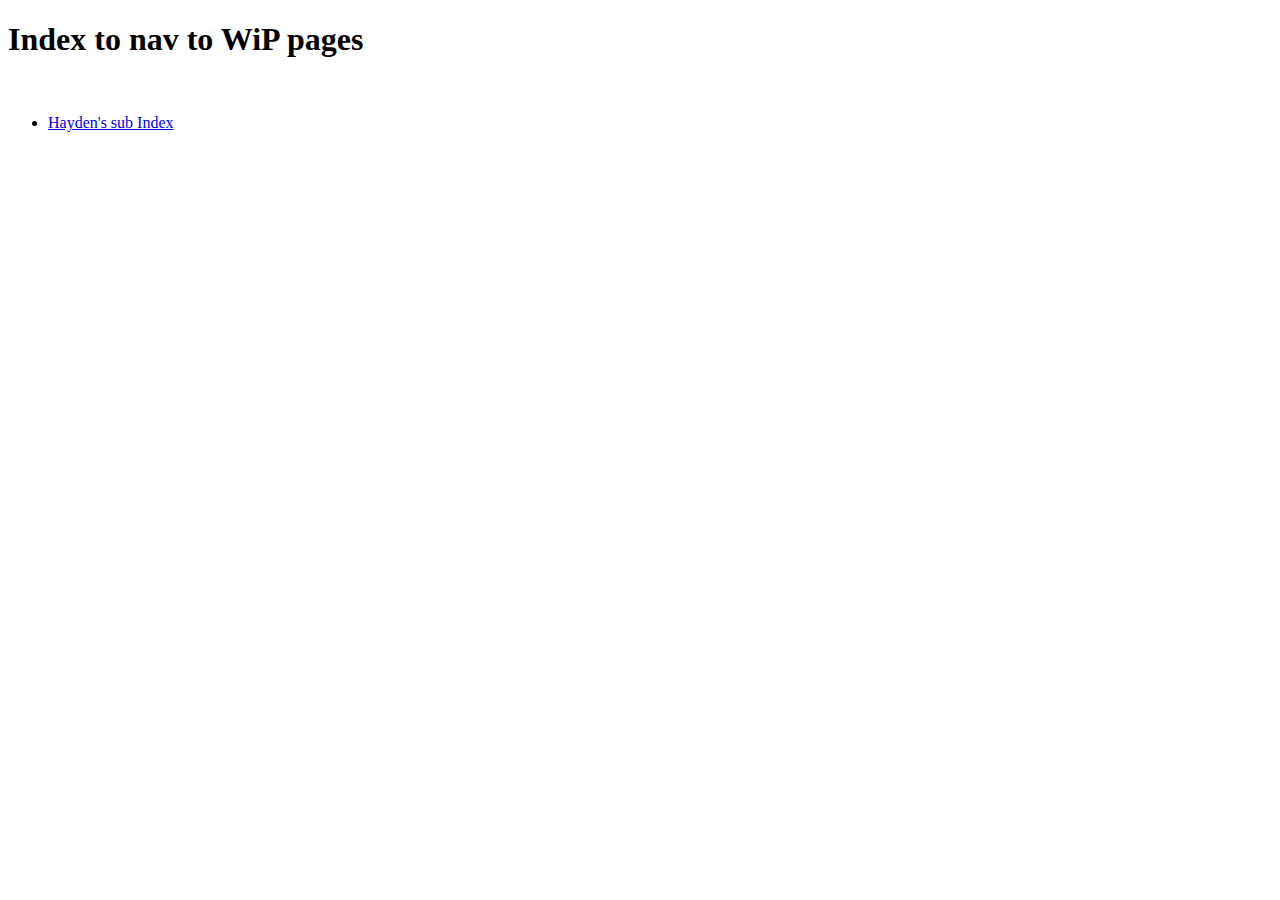
==== index.html @ b42566b6 "adding index" ====
<!DOCTYPE html>
<html>
<head lang="en">
    <meta charset="UTF-8">
    <title>Temp index, WiP</title>
</head>
<body>
    <h1> Index to nav to WiP pages </h1>
<br/>
    <ul>
        <li><a href="haydenIndex.html">Hayden's sub Index</a>        </li>
    </ul>
</body>
</html>
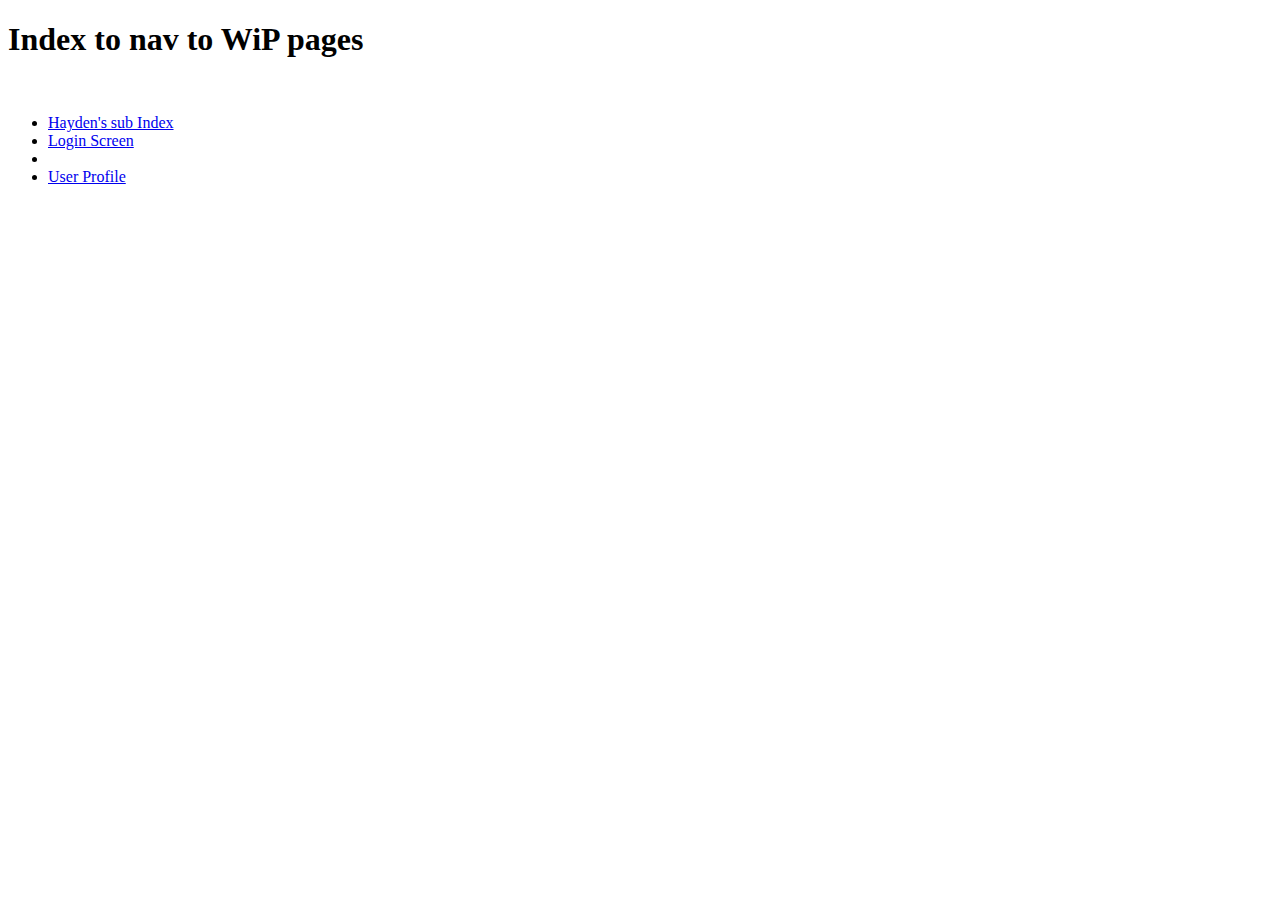
==== commit da9875a3: "added links to the three pages" ====
--- a/index.html
+++ b/index.html
@@ -5,10 +5,13 @@
     <title>Temp index, WiP</title>
 </head>
 <body>
-    <h1> Index to nav to WiP pages </h1>
+<h1> Index to nav to WiP pages </h1>
 <br/>
-    <ul>
-        <li><a href="haydenIndex.html">Hayden's sub Index</a>        </li>
-    </ul>
+<ul>
+    <li><a href="haydenIndex.html">Hayden's sub Index</a></li>
+    <li><a href="login.html">Login Screen</a></li>
+    <li><a href="forum.html"></a></li>
+    <li><a href="profile.html">User Profile</a></li>
+</ul>
 </body>
 </html>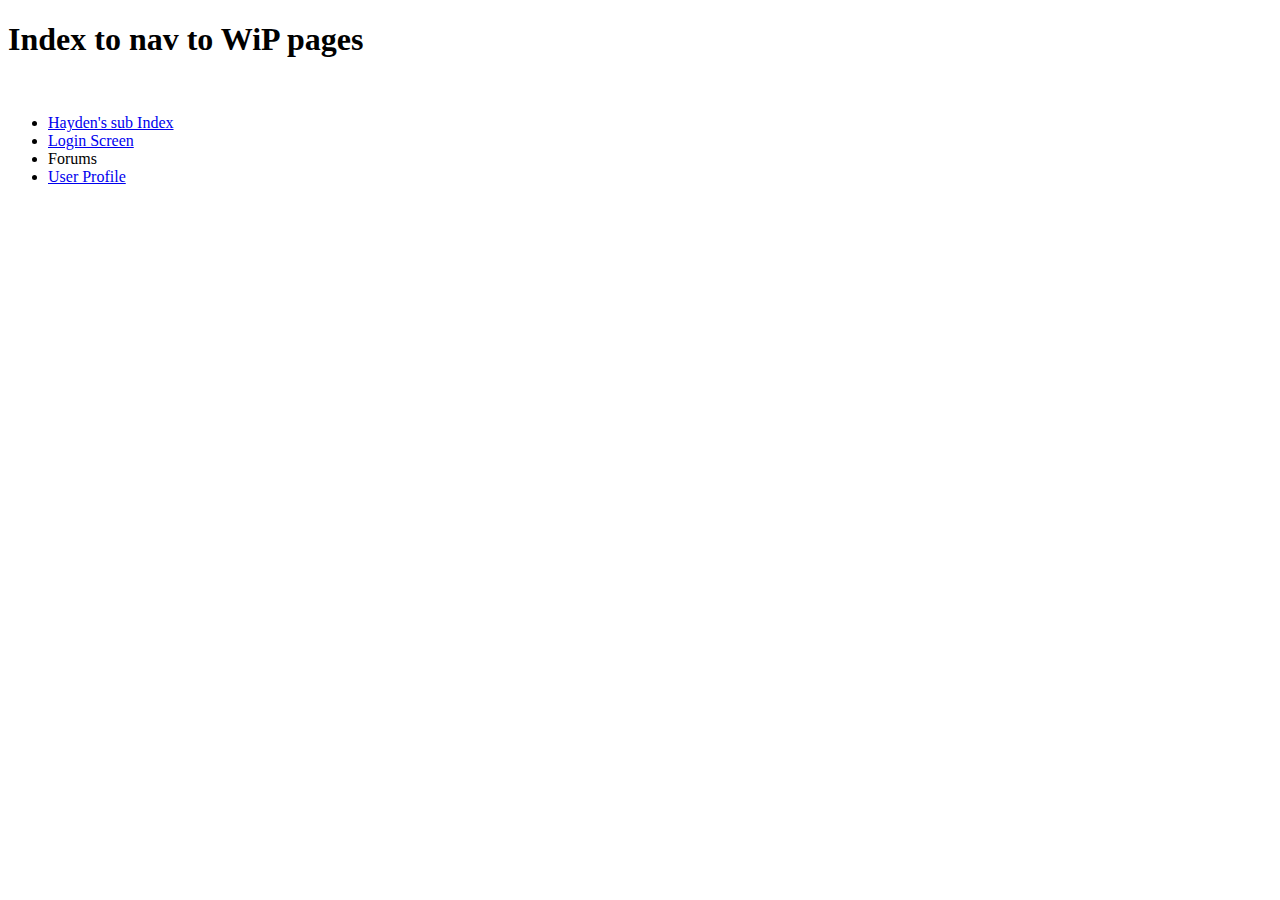
==== commit 226c6f3d: "forgot to add text for forum link" ====
--- a/index.html
+++ b/index.html
@@ -10,7 +10,7 @@
 <ul>
     <li><a href="haydenIndex.html">Hayden's sub Index</a></li>
     <li><a href="login.html">Login Screen</a></li>
-    <li><a href="forum.html"></a></li>
+    <li><a href="forum.html"></a>Forums</li>
     <li><a href="profile.html">User Profile</a></li>
 </ul>
 </body>
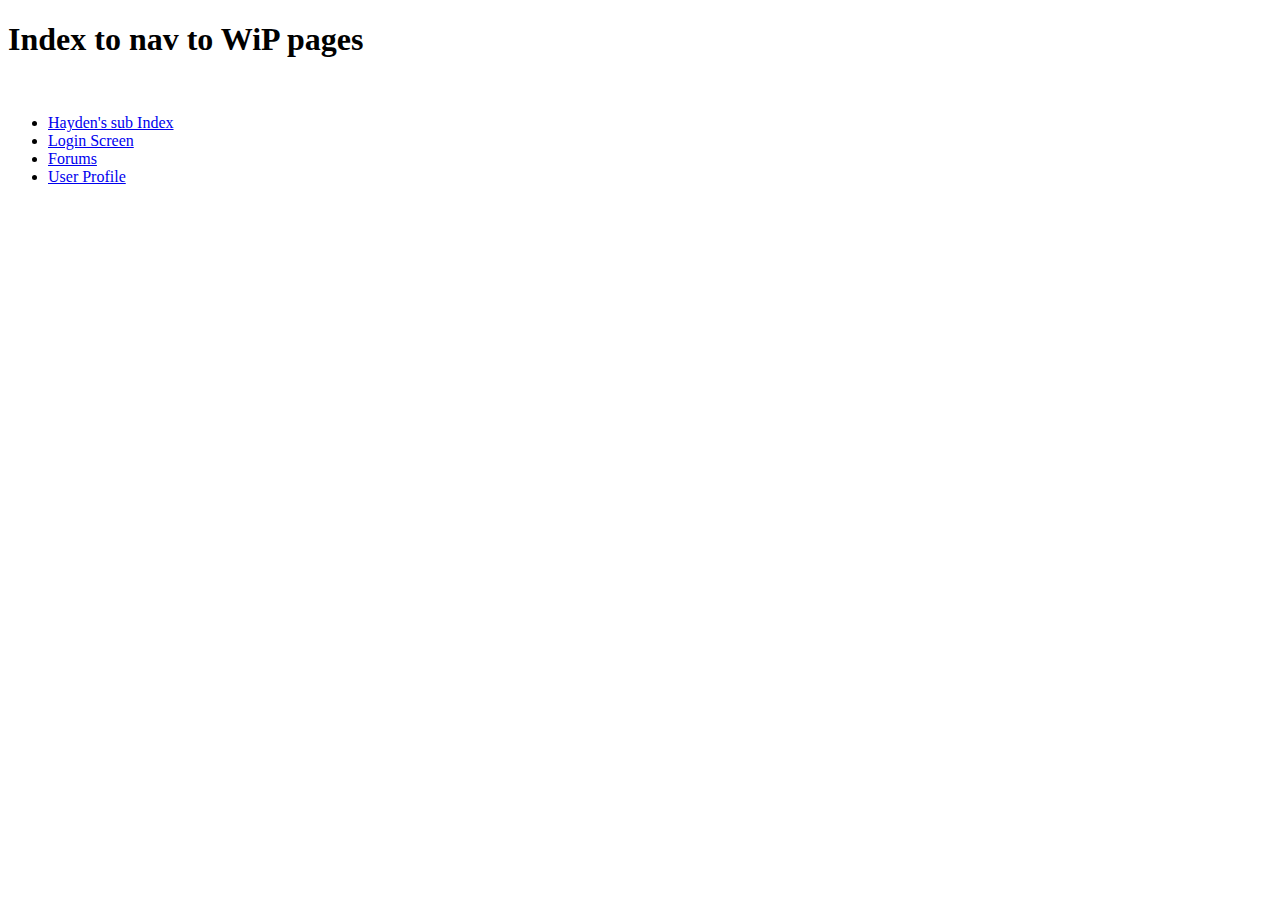
==== commit 709879ce: "minor fix" ====
--- a/index.html
+++ b/index.html
@@ -10,7 +10,7 @@
 <ul>
     <li><a href="haydenIndex.html">Hayden's sub Index</a></li>
     <li><a href="login.html">Login Screen</a></li>
-    <li><a href="forum.html"></a>Forums</li>
+    <li><a href="forum.html">Forums</a></li>
     <li><a href="profile.html">User Profile</a></li>
 </ul>
 </body>
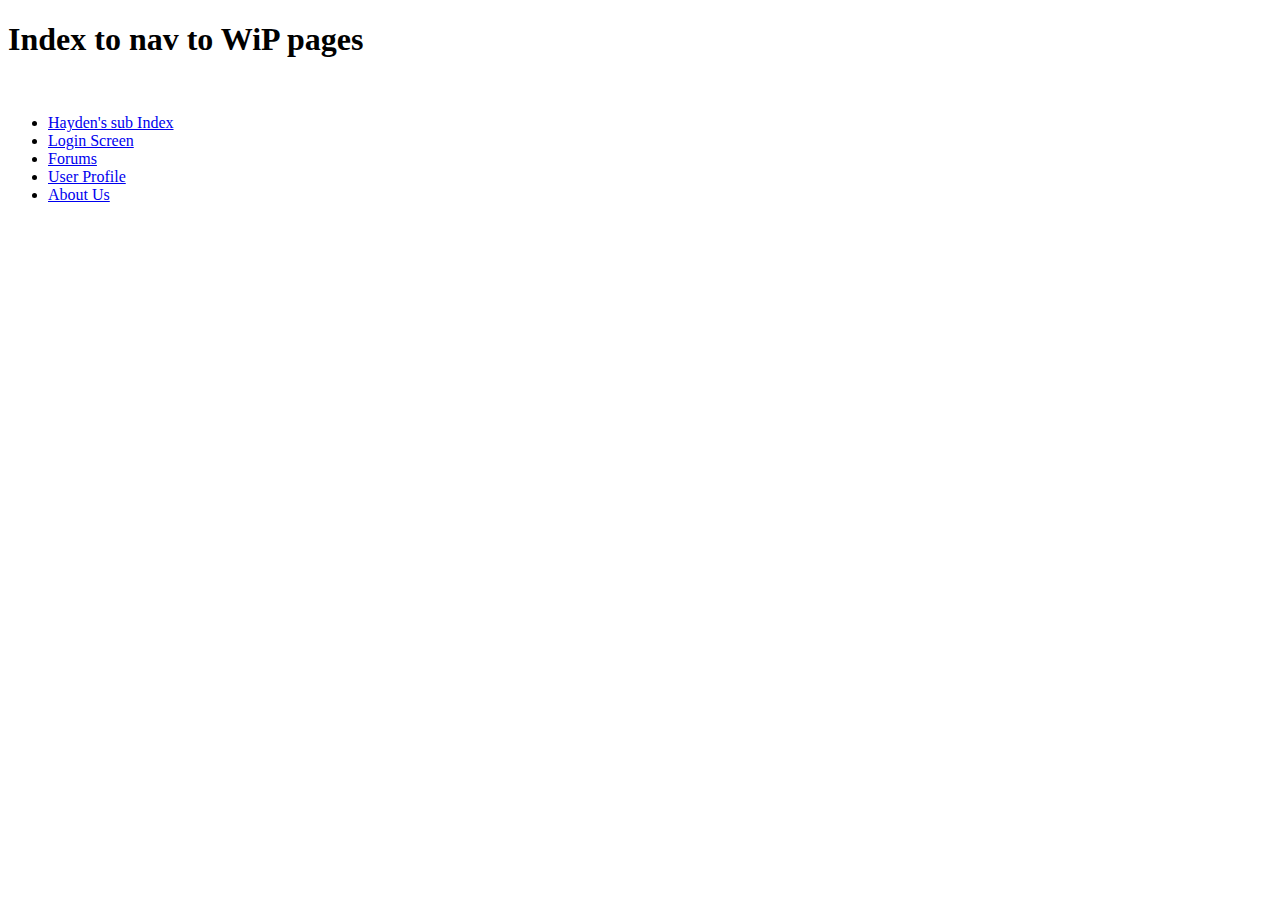
==== commit dd4d5301: "added link to about pg" ====
--- a/index.html
+++ b/index.html
@@ -12,6 +12,7 @@
     <li><a href="login.html">Login Screen</a></li>
     <li><a href="forum.html">Forums</a></li>
     <li><a href="profile.html">User Profile</a></li>
+    <li><a href="about.html">About Us</a></li>
 </ul>
 </body>
 </html>